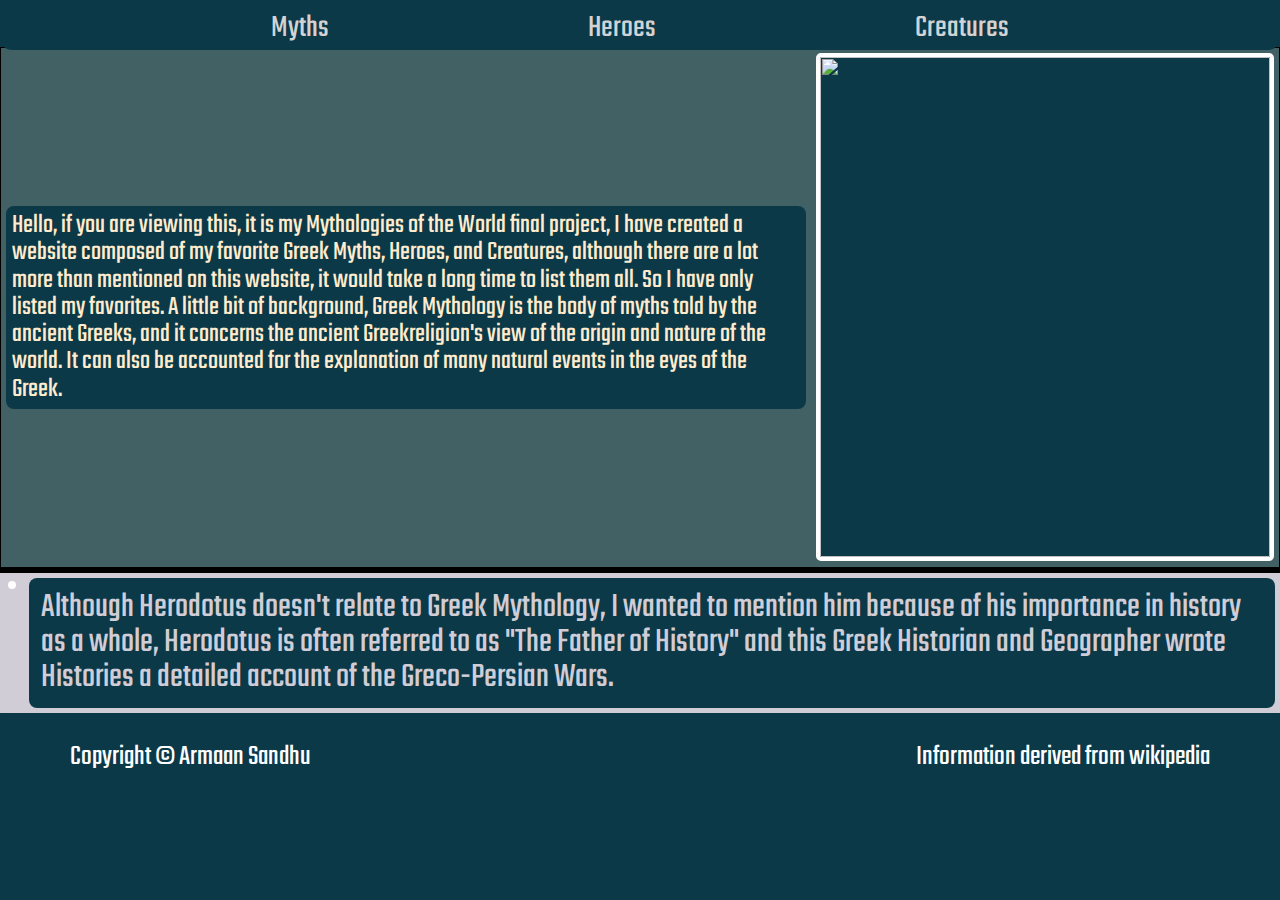
==== index.html @ 1cdb4a18 "Finished landing page" ====
<!DOCTYPE html>
<html lang="en">
<head>
    <link rel="preconnect" href="https://fonts.googleapis.com">
    <link rel="preconnect" href="https://fonts.gstatic.com" crossorigin>
    <link href="https://fonts.googleapis.com/css2?family=Teko:wght@300&display=swap" rel="stylesheet">
    <meta charset="UTF-8">
    <meta name="viewport" content="width=device-width, initial-scale=1.0">
    <title>Greek Mythology</title>
    <link rel="stylesheet" href="style.css">
    <script src = "app.js"></script>
</head>
<body>
  <div class="container">
    <div class="nav">
        <ul class="navlist">
            <li class ="">Myths</li>
            <li class = "">Heroes</li>
            <li class = "">Creatures</li>
        </ul>
    </div>
    <div class="hero">
        <div class="left-side">
            <p>Hello, if you are viewing this, it is my Mythologies of the World final project, I have created a website composed of my favorite Greek Myths, Heroes, and Creatures, although there are a lot more than mentioned on this website, it would take a long time to list them all. So I have only listed my favorites. A little bit of background, Greek Mythology is the body of myths told by the ancient Greeks, and it concerns the ancient Greekreligion's view of the origin and nature of the world. It can also be accounted for the explanation of many natural events in the eyes of the Greek.</p>
        </div>
        <div class="right-side">
            <img height = "500px" width = "450px" class = "heropic" src="https://media.istockphoto.com/id/1263563750/vector/god-zeus-or-jupiter.jpg?s=612x612&w=0&k=20&c=Jm2VwkVIKAU30SRMl8qXD_ifvU5U9ZzidOE9kUwNLoY=" alt="">
        </div>
    </div>
    <div class="main">
        <div class="left-side2">
            <p>Although Herodotus doesn't relate to Greek Mythology, I wanted to mention him because of his importance in history as a whole, Herodotus is often referred to as "The Father of History" and this Greek Historian and Geographer wrote Histories a detailed account of the Greco-Persian Wars.
            </p>
        </div>
        <div class="right-side2">
            <img class = "main-img" src="https://static.vecteezy.com/system/resources/thumbnails/029/948/500/small_2x/statue-marble-philosopher-generate-ai-photo.jpg" alt="">
        </div>
    </div>
    <div class="footer">
        <ul>
            <li>Copyright © Armaan Sandhu</li>
            <li>Information derived from wikipedia</li>
        </ul>
    </div>
  </div>

</body>
</html>
---- style.css ----
/* http://meyerweb.com/eric/tools/css/reset/ 
   v2.0 | 20110126
   License: none (public domain)
*/
*{
    background-color: #0B3948;
}
html, body, div, span, applet, object, iframe,
h1, h2, h3, h4, h5, h6, p, blockquote, pre,
a, abbr, acronym, address, big, cite, code,
del, dfn, em, img, ins, kbd, q, s, samp,
small, strike, strong, sub, sup, tt, var,
b, u, i, center,
dl, dt, dd, ol, ul, li,
fieldset, form, label, legend,
table, caption, tbody, tfoot, thead, tr, th, td,
article, aside, canvas, details, embed, 
figure, figcaption, footer, header, hgroup, 
menu, nav, output, ruby, section, summary,
time, mark, audio, video {
	margin: 0;
	padding: 0;
	border: 0;
	font-size: 100%;
	font: inherit;
	vertical-align: baseline;
}
/* HTML5 display-role reset for older browsers */
article, aside, details, figcaption, figure, 
footer, header, hgroup, menu, nav, section {
	display: block;
}
body {
	line-height: 1;
    font-family: 'Teko', sans-serif;
}
ol, ul {
	list-style: none;
}
blockquote, q {
	quotes: none;
}
blockquote:before, blockquote:after,
q:before, q:after {
	content: '';
	content: none;
}
table {
	border-collapse: collapse;
	border-spacing: 0;
}
html, body {
    margin: 0;
    height: 100%;
}

ul.navlist{
    display: flex;
    justify-content: space-evenly;
}
.nav{
    border-radius: 0 0 12px 12px;
    color:lightgrey;
    font-size: 2em;
    padding: 12px;
    position: sticky;
    top: 0px;

}

.nav,
ul.navlist>li,
ul.navlist{
    background-color: #0B3948;
    position: sticky;
    margin-bottom: -3px;
}
.hero{
    border: 1px solid black;
    display: flex;
}
.heropic{
    border-radius: 5px;
    border: 4px solid white;
}

.left-side,
.right-side{
    background-color: #416165;
    padding: 5px;
    border-bottom: 5px solid black;
}
.left-side{
    display: flex;
    font-size: 1.7em;
    color:blanchedalmond;
    align-items: center;
    justify-content: center;
}
.left-side>p{
    border-radius: 8px;
    padding: 6px;
}
.left-side2,
.right-side2{
    background-color: #D0CDD7;
}
.main{
    display: flex;
    flex-direction: row-reverse;
}
.main-img{
    border-radius: 6px;
    border: 4px solid white;
    margin: 8px;
}

.left-side2{
    display: flex;
    font-size:  2.2em;
    padding: 5px;
    justify-content: center;
    align-items: center;
    color: #D0CDD7;
}
.footer>ul{
    display: flex;
    justify-content: space-between;
    padding: 30px;
    margin-left:40px;
    margin-right: 40px;
    color: white;
    font-size: 1.8em;
}

.footer{
    background-color: #0B3948;
    border-radius: 8px 8px;
}
.left-side2>p{
    padding: 12px;
    border-radius: 8px;
}
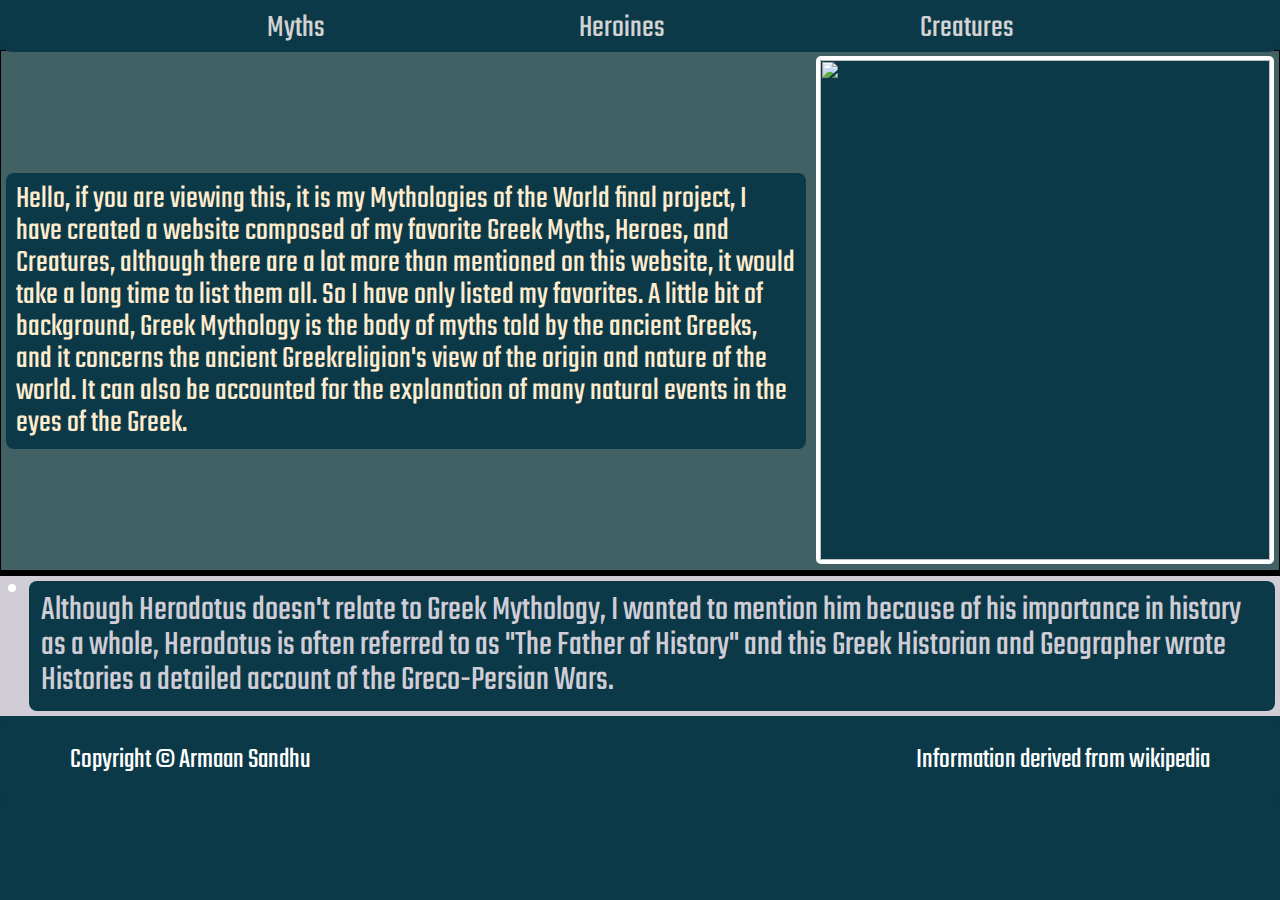
==== commit 432a0714: "Added second and third webpages for heroes and myths" ====
--- a/index.html
+++ b/index.html
@@ -14,9 +14,9 @@
   <div class="container">
     <div class="nav">
         <ul class="navlist">
-            <li class ="">Myths</li>
-            <li class = "">Heroes</li>
-            <li class = "">Creatures</li>
+            <li><a href="">Myths</a></li>
+            <li><a href="">Heroines</a></li>
+            <li><a href="">Creatures</a></li>
         </ul>
     </div>
     <div class="hero">
--- a/style.css
+++ b/style.css
@@ -70,10 +70,11 @@
 
 .nav,
 ul.navlist>li,
-ul.navlist{
+ul.navlist,
+a{
     background-color: #0B3948;
     position: sticky;
-    margin-bottom: -3px;
+    margin-bottom: -2px;
 }
 .hero{
     border: 1px solid black;
@@ -92,14 +93,15 @@
 }
 .left-side{
     display: flex;
-    font-size: 1.7em;
+    font-size: 2em;
     color:blanchedalmond;
     align-items: center;
     justify-content: center;
+    text-wrap: wrap;
 }
 .left-side>p{
     border-radius: 8px;
-    padding: 6px;
+    padding: 10px;
 }
 .left-side2,
 .right-side2{
@@ -140,4 +142,15 @@
 .left-side2>p{
     padding: 12px;
     border-radius: 8px;
+}
+
+.nav>ul>li:hover{
+    cursor:pointer;
+    font-size: 105%;
+    text-decoration: underline;
+    transition: .3s;
+}
+a{
+    text-decoration: none;
+    color:lightgrey;
 }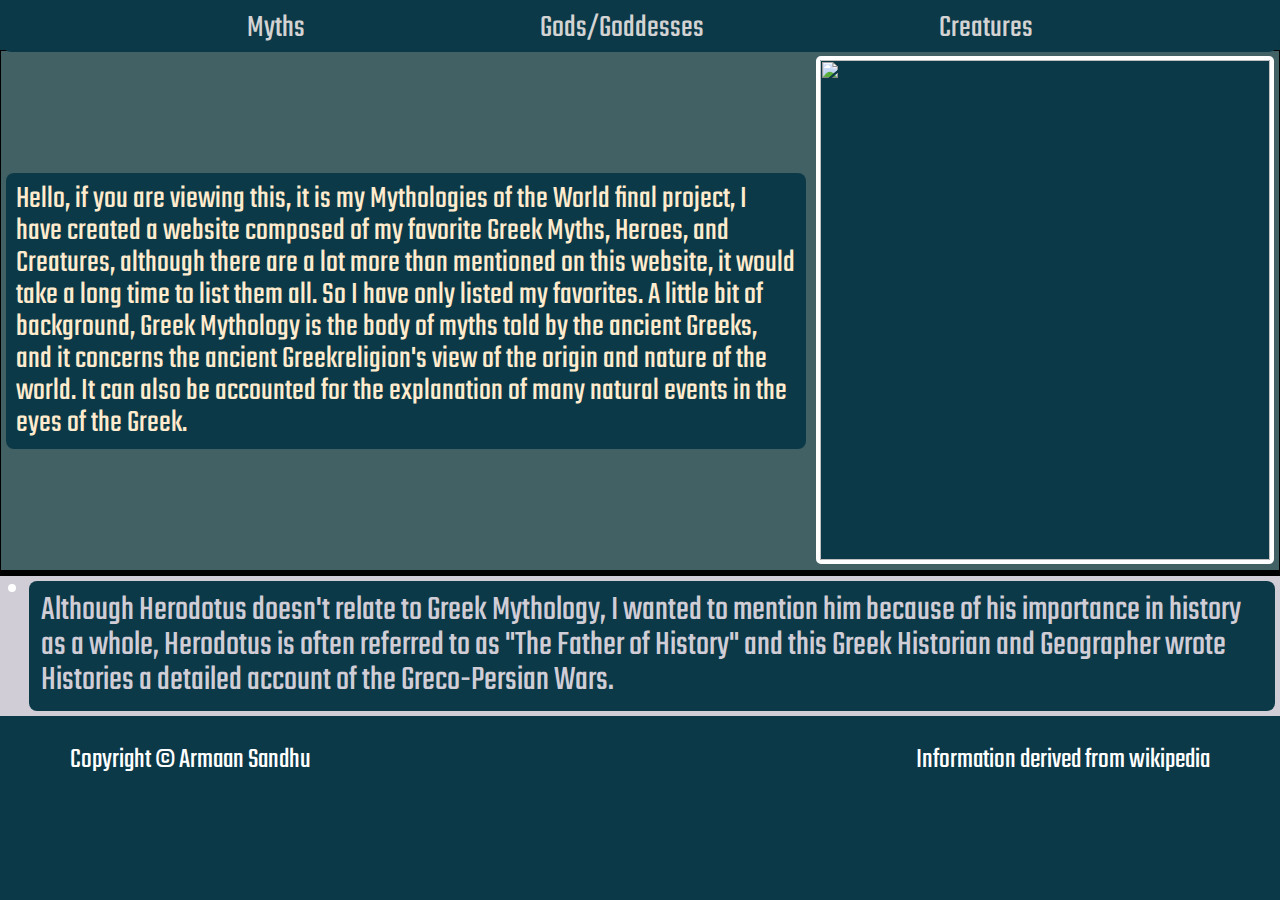
==== commit 05dcb03b: "Finishing more styling on heros" ====
--- a/index.html
+++ b/index.html
@@ -14,8 +14,8 @@
   <div class="container">
     <div class="nav">
         <ul class="navlist">
-            <li><a href="">Myths</a></li>
-            <li><a href="">Heroines</a></li>
+            <li><a href="myths.html">Myths</a></li>
+            <li><a href="">Gods/Goddesses</a></li>
             <li><a href="">Creatures</a></li>
         </ul>
     </div>
@@ -42,6 +42,7 @@
             <li>Information derived from wikipedia</li>
         </ul>
     </div>
+    
   </div>
 
 </body>
--- a/style.css
+++ b/style.css
@@ -152,5 +152,5 @@
 }
 a{
     text-decoration: none;
-    color:lightgrey;
+    color:lightgrey
 }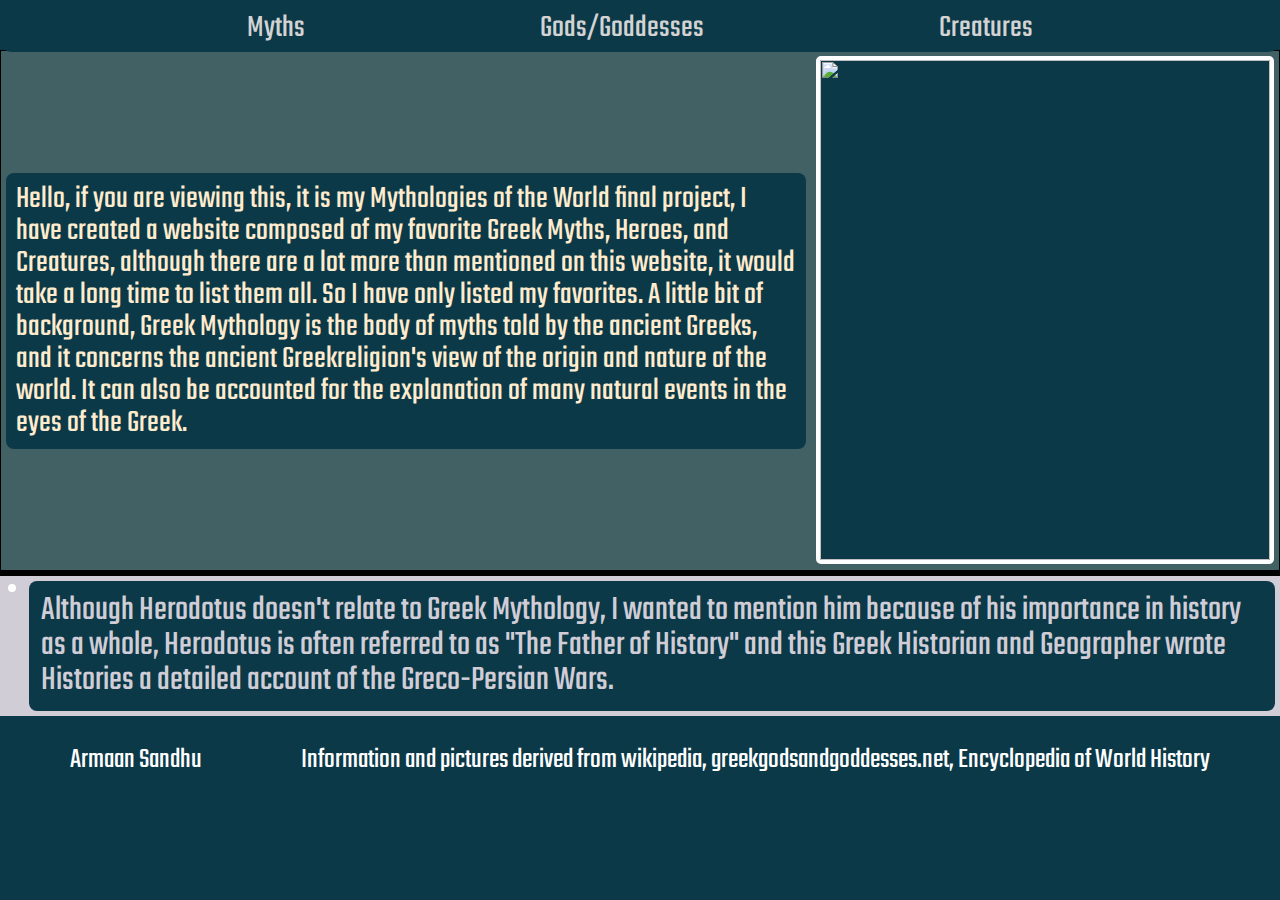
==== commit c1d866e7: "Brushed up sources" ====
--- a/index.html
+++ b/index.html
@@ -14,9 +14,9 @@
   <div class="container">
     <div class="nav">
         <ul class="navlist">
-            <li><a href="myths.html">Myths</a></li>
-            <li><a href="">Gods/Goddesses</a></li>
-            <li><a href="">Creatures</a></li>
+            <li><a target = "_blank" href="myths.html">Myths</a></li>
+            <li><a target = "_blank" href="hero.html">Gods/Goddesses</a></li>
+            <li><a target = "_blank" href="creatures.html">Creatures</a></li>
         </ul>
     </div>
     <div class="hero">
@@ -38,8 +38,8 @@
     </div>
     <div class="footer">
         <ul>
-            <li>Copyright © Armaan Sandhu</li>
-            <li>Information derived from wikipedia</li>
+            <li>Armaan Sandhu</li>
+            <li>Information and pictures derived from wikipedia, greekgodsandgoddesses.net, Encyclopedia of World History</li>
         </ul>
     </div>
     
